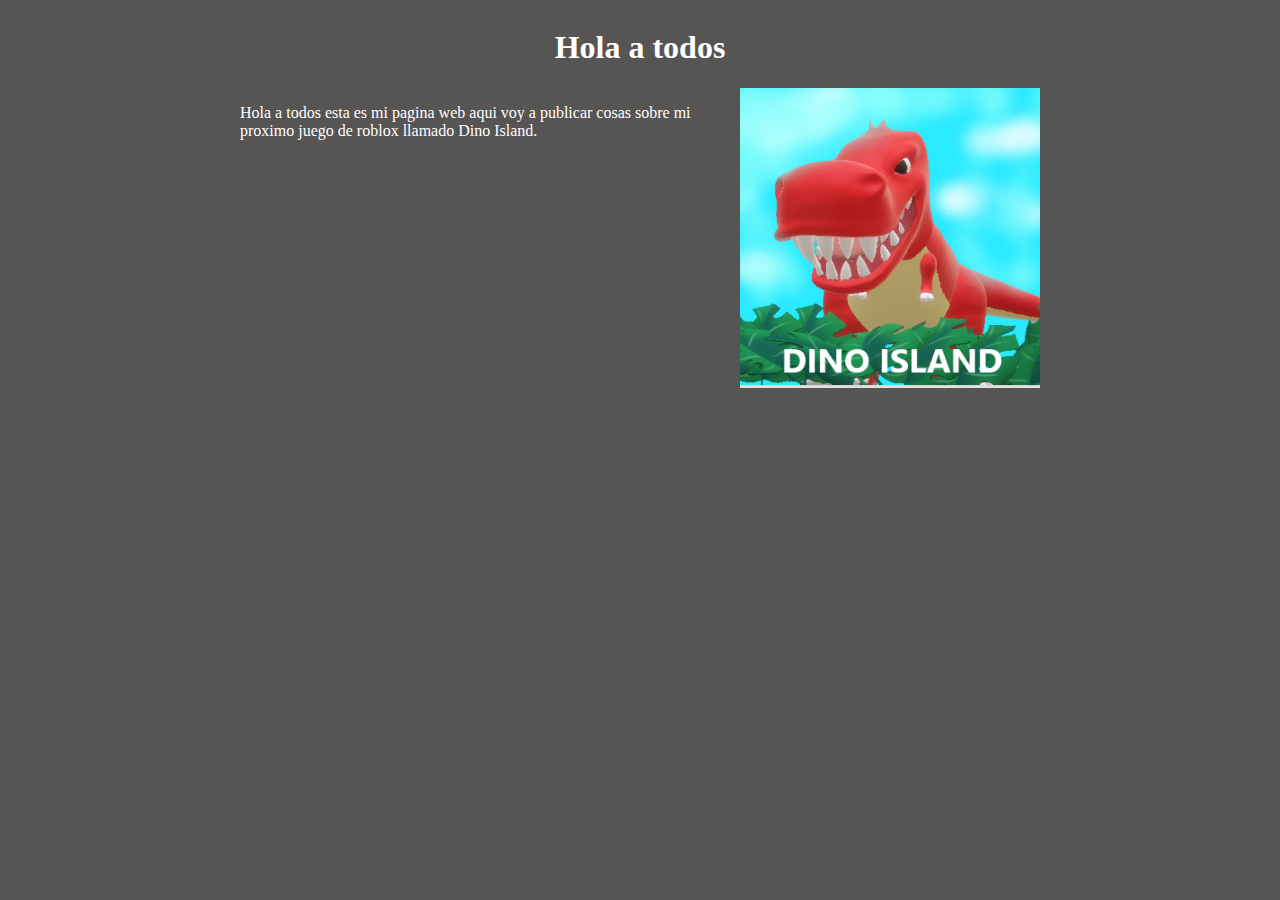
==== Index.html @ bf66ea3f "Ver 1.0" ====
<html>
  <head>
      <link rel="stylesheet" href="Interior.css">
      <meta charset="UTF-8" />
      <meta name="viewport" content="width=device-width, initial-scale=1.0">
      <meta http-equiv="X-UA-Compatible" content="ie=edge">
  </head>
  <body>
    <div id="Caja-del-titulo">
      <h1 id="titulo">Hola a todos</h1>
    </div>
    <div id="Caja-de-parrafo">
      <p id="parrafo">
        Hola a todos esta es mi pagina web aqui voy a 
        publicar cosas sobre mi proximo juego de roblox llamado Dino Island.
      </p>
      <img id="Primera-Imagen" src="Dino-Island.PNG" alt="Dino-Island">
    </div>
  </body>
</html>
---- Interior.css ----
#titulo {
    color: rgb(255, 255, 255);
  }
  #parrafo {
    color: rgb(255, 255, 255);
    width: 500px;
    height: 500px;
  }
  body {  
    background-color: rgb(87, 84, 84 );

  }
  #Caja-del-titulo {
    display: flex;
    justify-content: center;
  }
  #Caja-de-parrafo {
    display: flex;
    justify-content: center;
  }
  #Primera-Imagen {
    height: 300px;
    width: 300;
  }
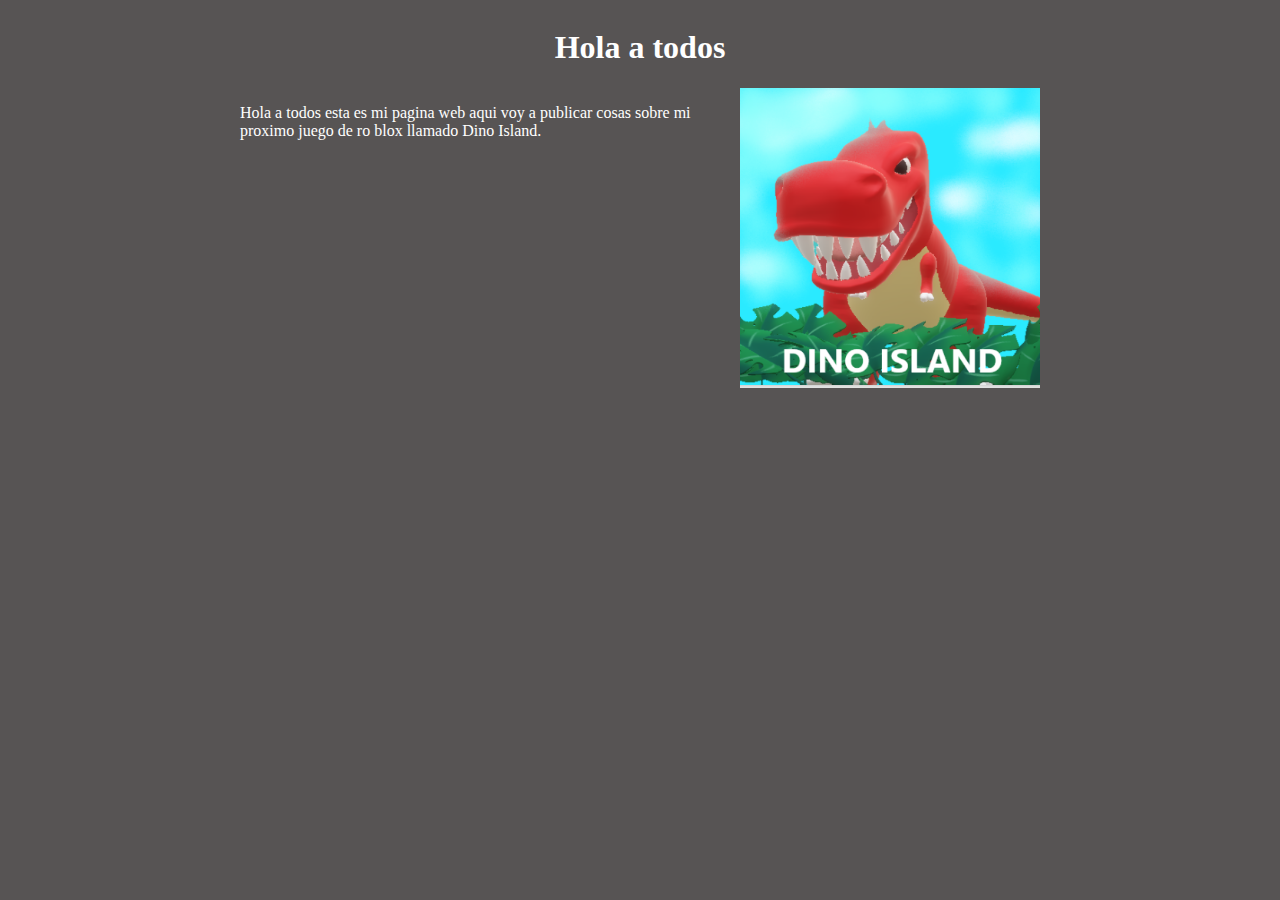
==== commit f1f820a2: "Ver 1.5" ====
--- a/Index.html
+++ b/Index.html
@@ -8,11 +8,11 @@
   <body>
     <div id="Caja-del-titulo">
       <h1 id="titulo">Hola a todos</h1>
-    </div>
+     </div>
     <div id="Caja-de-parrafo">
       <p id="parrafo">
         Hola a todos esta es mi pagina web aqui voy a 
-        publicar cosas sobre mi proximo juego de roblox llamado Dino Island.
+        publicar cosas sobre mi proximo juego de ro blox llamado Dino Island.
       </p>
       <img id="Primera-Imagen" src="Dino-Island.PNG" alt="Dino-Island">
     </div>
